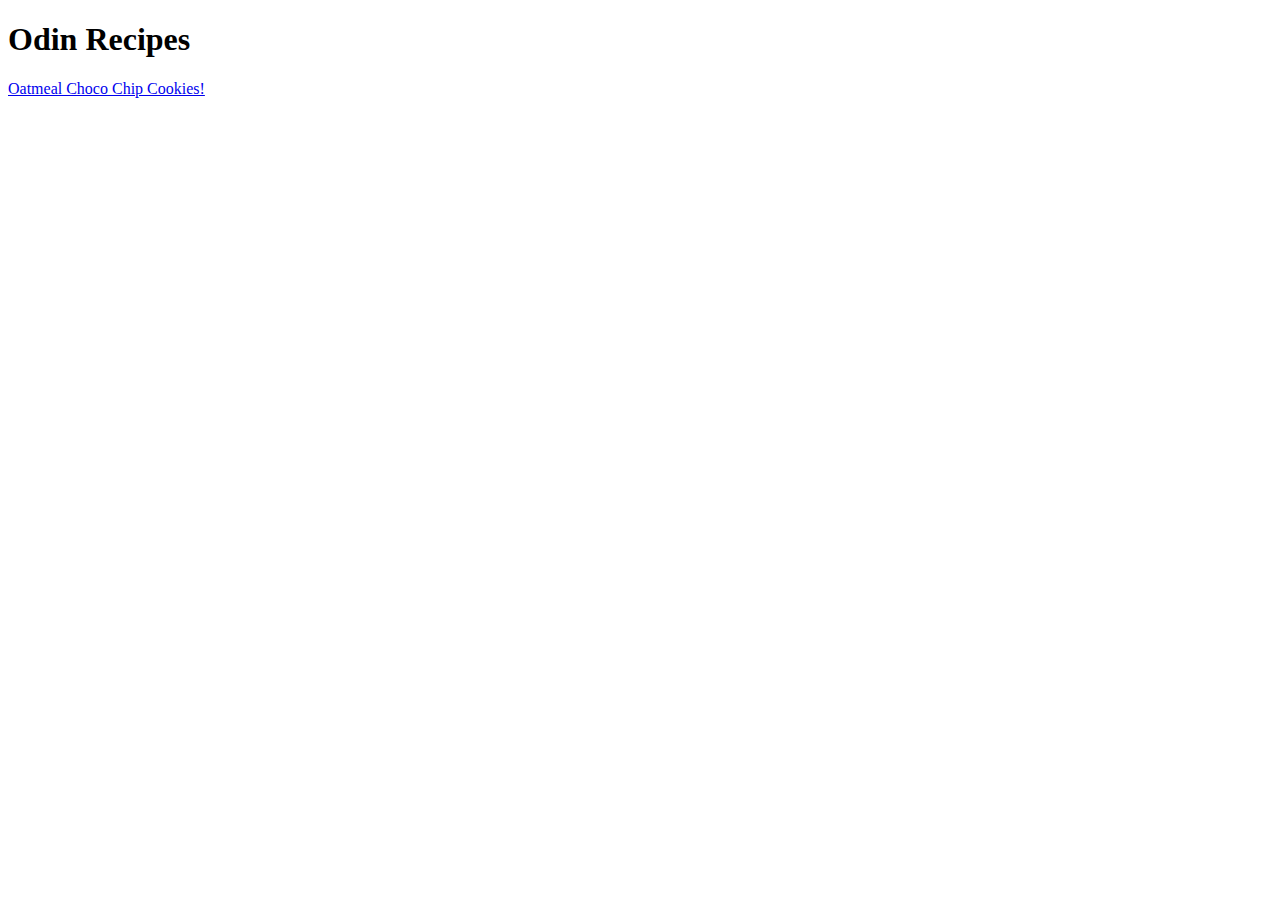
==== index.html @ ee6fadea "Created the OatmealChocoChip.html file and filled it up" ====
<!DOCTYPE html>
<html lang="en">
<head>
    <meta charset="UTF-8">
    <title> Odin Recipe Homepage</title>
</head>

<body>
    
<h1>Odin Recipes</h1>
<a href="./recipes/ChocoChipCookie.html">Oatmeal Choco Chip Cookies!</a>
</body>

</html>
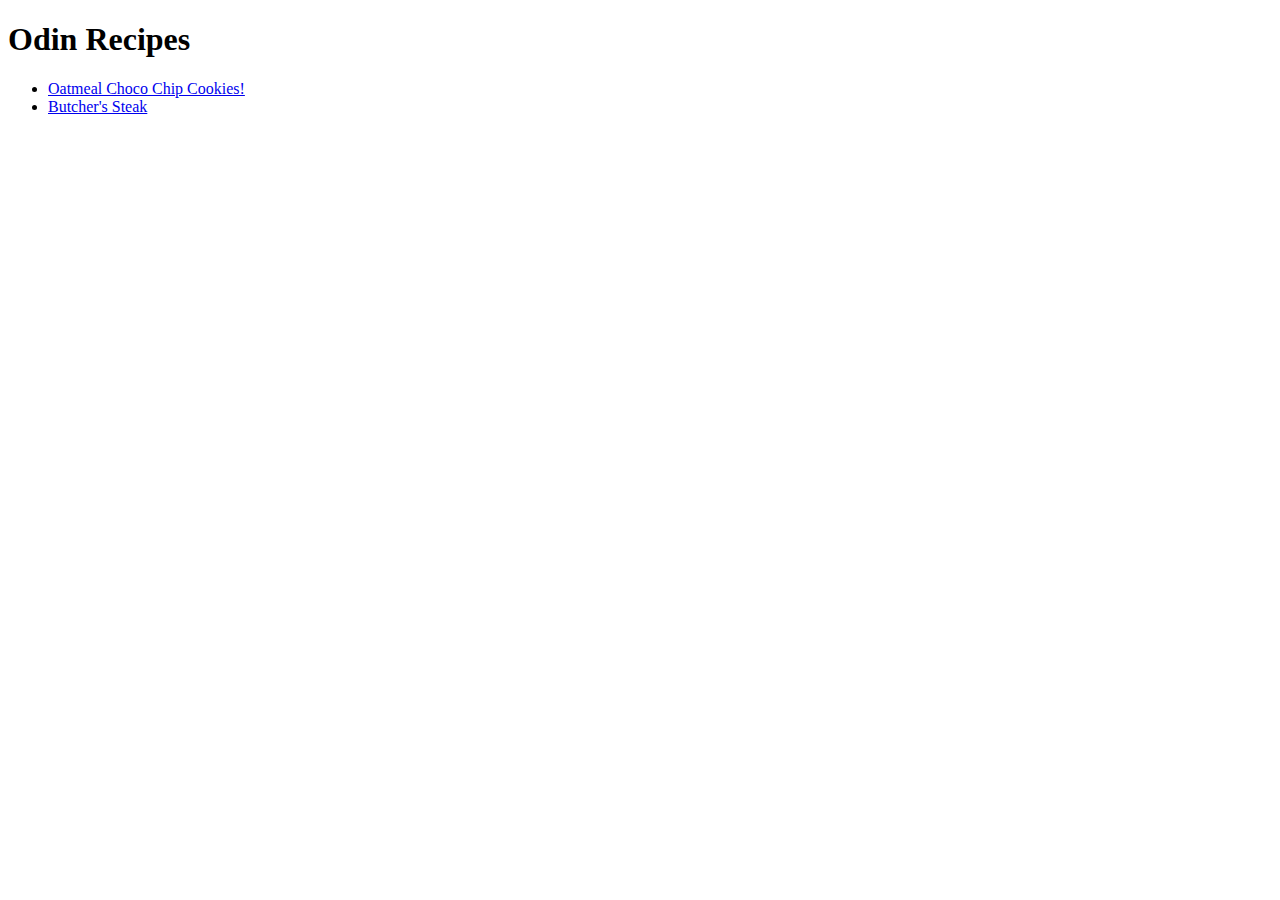
==== commit caf3dda8: "Added ButcherSteak.html and filled it up with the required contents" ====
--- a/index.html
+++ b/index.html
@@ -8,7 +8,12 @@
 <body>
     
 <h1>Odin Recipes</h1>
-<a href="./recipes/ChocoChipCookie.html">Oatmeal Choco Chip Cookies!</a>
+
+
+<ul>
+    <li><a href="./recipes/ChocoChipCookie.html">Oatmeal Choco Chip Cookies!</a></li>
+    <li><a href="./recipes/ButcherSteak.html">Butcher's Steak</a></li>
+</ul>
 </body>
 
 </html>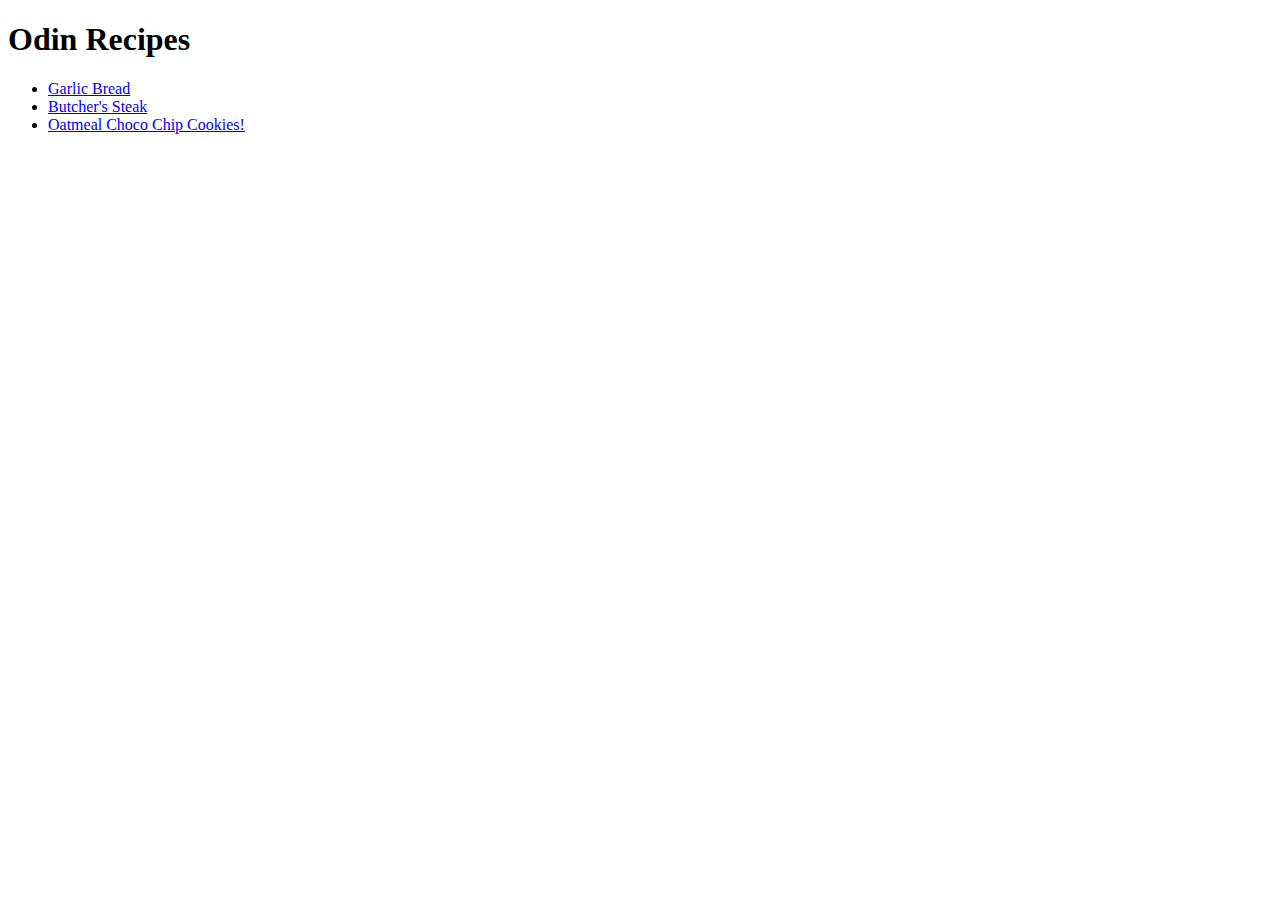
==== commit ddc98a14: "Added GarlicBread.html with the required contents" ====
--- a/index.html
+++ b/index.html
@@ -11,8 +11,10 @@
 
 
 <ul>
+    <li><a href="./recipes/GarlicBread.html">Garlic Bread</a></li>
+    <li><a href="./recipes/ButcherSteak.html">Butcher's Steak</a></li>
     <li><a href="./recipes/ChocoChipCookie.html">Oatmeal Choco Chip Cookies!</a></li>
-    <li><a href="./recipes/ButcherSteak.html">Butcher's Steak</a></li>
+
 </ul>
 </body>
 
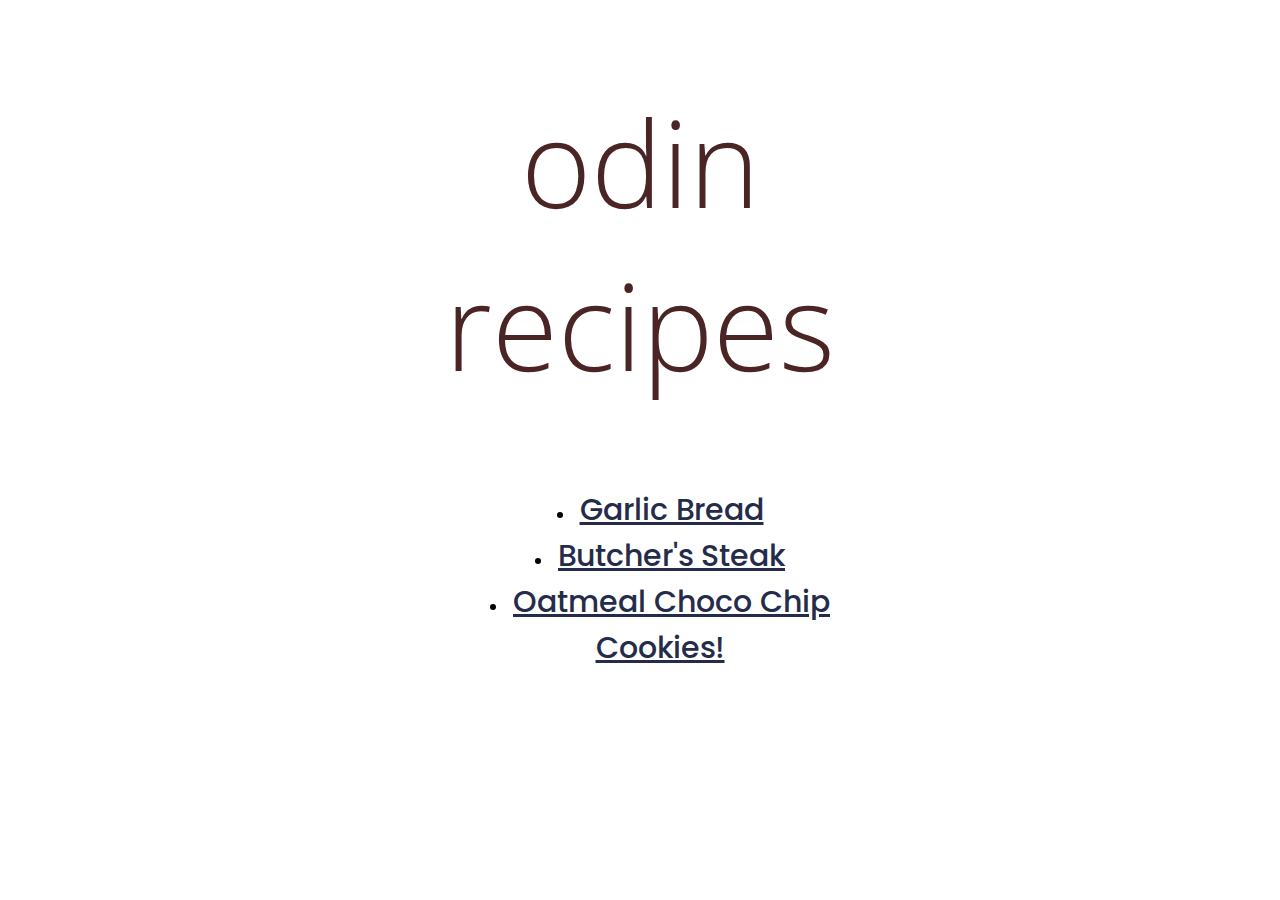
==== commit 56fa7743: "Added CSS to all the pages" ====
--- a/index.html
+++ b/index.html
@@ -3,18 +3,19 @@
 <head>
     <meta charset="UTF-8">
     <title> Odin Recipe Homepage</title>
+    <link rel="preconnect" href="https://fonts.gstatic.com" crossorigin>
+    <link href="https://fonts.googleapis.com/css2?family=Open+Sans:ital,wght@0,300;0,400;0,500;0,600;0,700;0,800;1,300;1,400;1,500;1,600;1,700;1,800&family=Poppins:ital,wght@0,100;0,200;0,300;0,400;0,500;0,600;0,700;0,800;0,900;1,100;1,200;1,300;1,400;1,500;1,600;1,700;1,800;1,900&display=swap" rel="stylesheet">
+    <link rel="stylesheet" href="style.css">
 </head>
 
 <body>
     
-<h1>Odin Recipes</h1>
-
+<h1 class="resto">odin recipes</h1>
 
 <ul>
     <li><a href="./recipes/GarlicBread.html">Garlic Bread</a></li>
     <li><a href="./recipes/ButcherSteak.html">Butcher's Steak</a></li>
     <li><a href="./recipes/ChocoChipCookie.html">Oatmeal Choco Chip Cookies!</a></li>
-
 </ul>
 </body>
 
--- a/style.css
+++ b/style.css
@@ -0,0 +1,39 @@
+body{
+    font-family: Poppins, sans-serif;
+    margin-left: 30%;
+    margin-right: 30%;
+}
+h1{
+    font-family: 'Open Sans', sans-serif;  
+    color: rgb(75, 37, 37);   
+    text-align: center;
+    font-size: 90px ;
+    font-weight: 300;
+}
+.resto{
+    font-size: 120px;
+    font-weight: 300;
+}
+ul, ol{
+    
+    text-align: center;
+    list-style-position: inside; 
+}
+a{
+    color: rgb(37, 44, 75);
+    font-weight: 500;
+    font-family: Poppins, sans-serif;
+    font-size: 30px; 
+}
+img{
+    height: auto;
+    width: 400px;
+    display: block;
+    margin-left: auto;
+    margin-right: auto;
+    align-items: center;
+}
+.ingredients, .steps{
+    text-align: justify;
+}
+
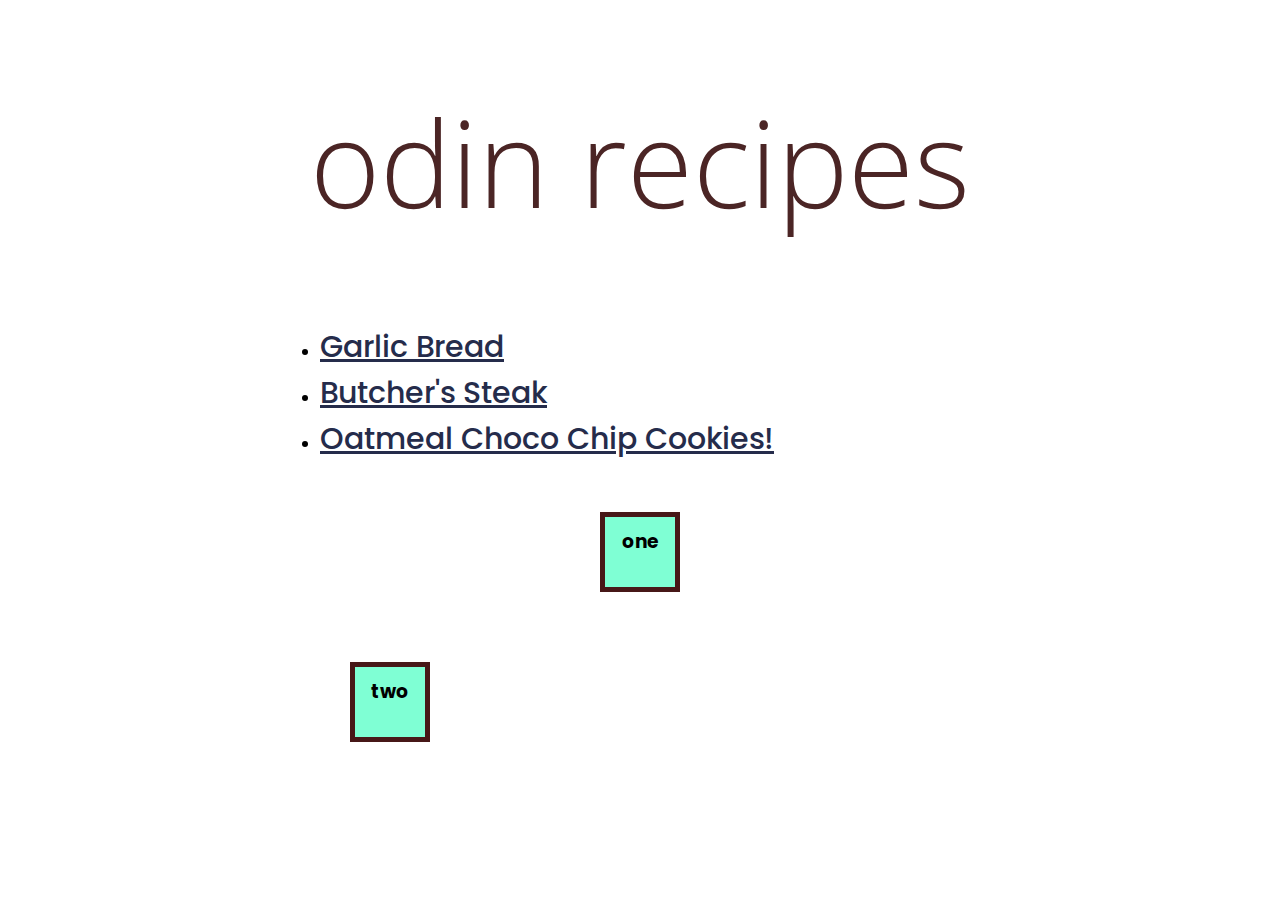
==== commit 4004a2b0: "Changed body width to 720 and margin to 0 auto" ====
--- a/index.html
+++ b/index.html
@@ -17,6 +17,11 @@
     <li><a href="./recipes/ButcherSteak.html">Butcher's Steak</a></li>
     <li><a href="./recipes/ChocoChipCookie.html">Oatmeal Choco Chip Cookies!</a></li>
 </ul>
+
+
+    <h3 class="one">one</h3>
+    <h3 class="two">two</h3>
+
 </body>
 
 </html>--- a/style.css
+++ b/style.css
@@ -1,7 +1,12 @@
+/*
+*{
+    border: 2px solid red;
+}
+*/
 body{
     font-family: Poppins, sans-serif;
-    margin-left: 30%;
-    margin-right: 30%;
+    width: 720px;
+    margin: 0 auto;
 }
 h1{
     font-family: 'Open Sans', sans-serif;  
@@ -16,8 +21,7 @@
 }
 ul, ol{
     
-    text-align: center;
-    list-style-position: inside; 
+
 }
 a{
     color: rgb(37, 44, 75);
@@ -32,8 +36,27 @@
     margin-left: auto;
     margin-right: auto;
     align-items: center;
+    border: 3px solid rgb(75, 37, 37);
 }
 .ingredients, .steps{
     text-align: justify;
 }
 
+.one{
+    background-color: aquamarine;
+    border: 5px solid #471818;
+    padding: 10px;
+    margin: 50px auto;
+    height: 50px;
+    width: 50px;
+    text-align: center; 
+}
+.two{
+    background-color: aquamarine;
+    border: 5px solid #471818;
+    padding: 10px;
+    margin: 70px;
+    height: 50px;
+    width: 50px;
+    text-align: center;
+}
